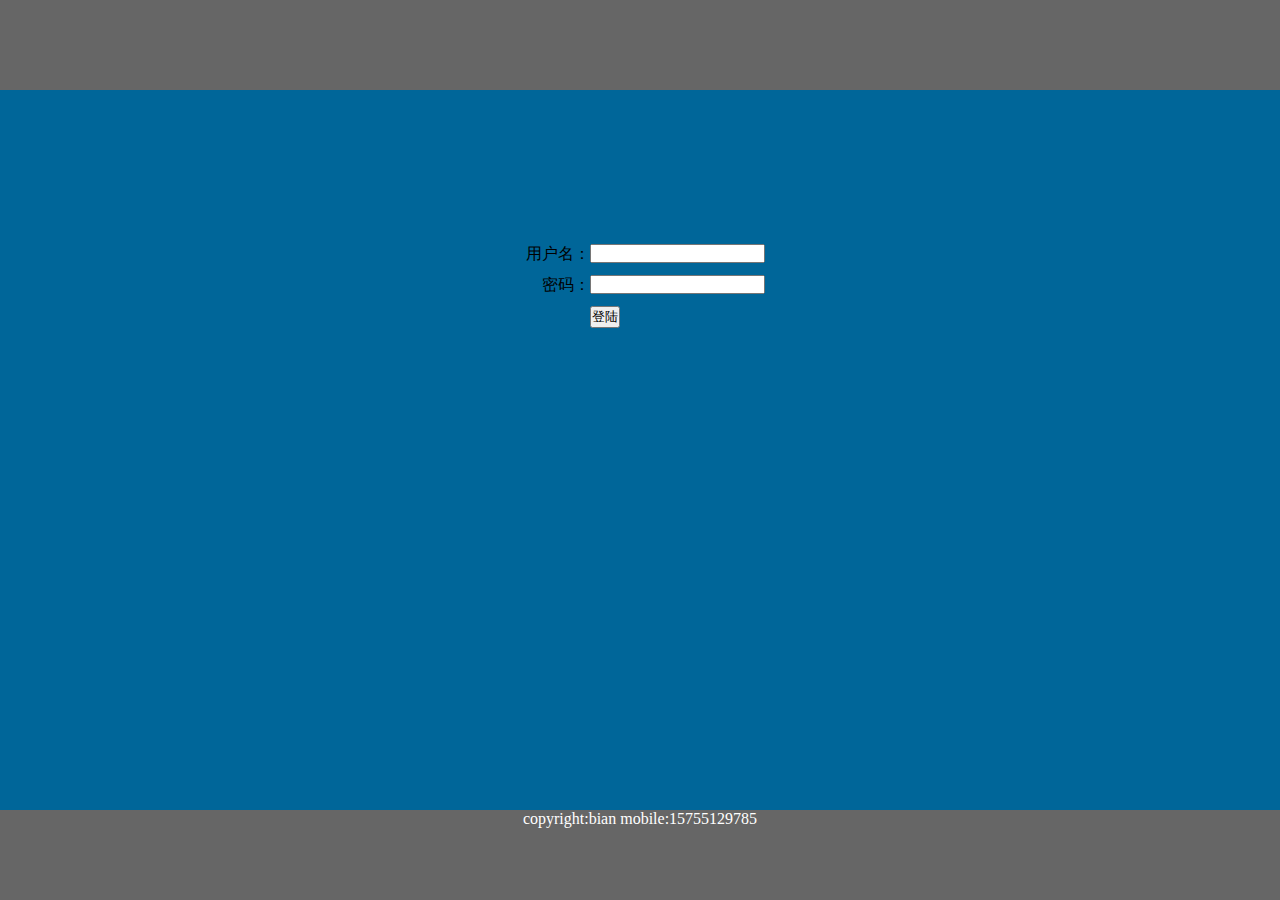
==== bloghtml/login.html @ 63822c3b "message" ====
<html>
<head>
	<meta charset="utf-8">
	<meta http-equiv="X-UA-Compatible" content="IE=9; IE=8; IE=7;IE=6;IE=EDGE">
	<link rel="stylesheet" href="./css/login.css">
</head>
<body>
<div class="header">
	
</div>
<div class="main">
	<div class="hig">
	</div>
<div class="content">
<div class="form">
	<div class="lab"><label>用户名：</label></div>
	<div class="val"><input type="text" /></div>
	<div class="clear"></div></div>
<div class="form">
	<div class="lab"><label>密码：</label></div>
	<div class="val"><input type="password" /></div>
	<div class="clear"></div></div>
<div class="form">
	<button class="button">登陆</button>
</div>
</div>
</div>
<div class="footer">
	<div class="copyright">copyright:bian mobile:15755129785</div>
</div>
</body>
</html>
---- bloghtml/css/login.css ----
html,body{
    	height:100%;
    }
    *{
		padding: 0;
		margin: 0;
	}
	input{
		width: 175px;
	}
	body{
		background: #006699;
	}
	.lab{
		float: left;
		width: 100px;
		text-align: right;
	}
	.val{
		float: left;
		width: 180px;
	}
	.clear{ 
		clear:both;
	} 
	.form{
		margin-top: 10px;
	}
	.main{
		height: 80%;
	}
	.content{
		width: 300px;
		margin: 0 auto;
	}
	.button{
		margin-left: 100px;
	}
	.footer{
		height: 10%;
		background: #666666;
	}
	.header 
	{
		height: 10%;
		background: #666666;
	}
	.hig{
     height: 20%;
	}
	.copyright{
		text-align: center;
		padding-top:0%;
		color:#FFFFFF;
	}
	.headercontent{
        padding-top: 1%;
        font-size: 22px;
        color: #FFFFFF;
        font-weight: bold;
        text-align: left;
        padding-left: 25px;
	}
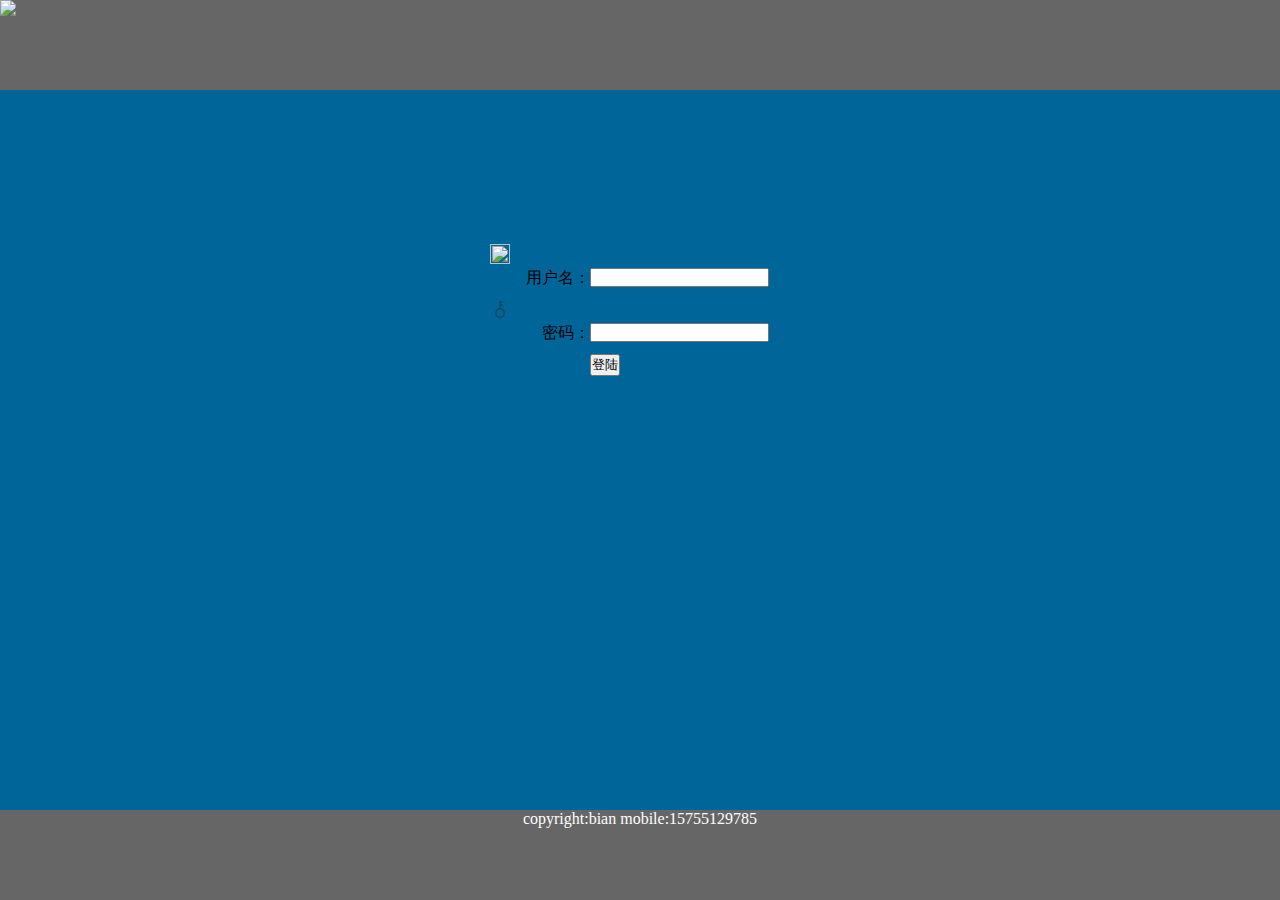
==== commit 464c3f9f: "add frameset" ====
--- a/bloghtml/login.html
+++ b/bloghtml/login.html
@@ -1,4 +1,5 @@
-<html>
+<!DOCTYPE html>
+<html lang="en">
 <head>
 	<meta charset="utf-8">
 	<meta http-equiv="X-UA-Compatible" content="IE=9; IE=8; IE=7;IE=6;IE=EDGE">
@@ -6,18 +7,23 @@
 </head>
 <body>
 <div class="header">
-	
+	<img src="./images/logo.jpg" height="100%">
 </div>
 <div class="main">
 	<div class="hig">
 	</div>
 <div class="content">
 <div class="form">
-	<div class="lab"><label>用户名：</label></div>
+		<div class="icon">
+			<img src="./images/username.png" width="20px" height="20px">
+		</div>
+	    <div class="lab">
+	    	<label>用户名：</label>
+	    </div>
 	<div class="val"><input type="text" /></div>
 	<div class="clear"></div></div>
 <div class="form">
-	<div class="lab"><label>密码：</label></div>
+	<div class="icon"><img src="./images/password.png" width="20px" height="20px"></div><div class="lab"><label>密码：</label></div>
 	<div class="val"><input type="password" /></div>
 	<div class="clear"></div></div>
 <div class="form">
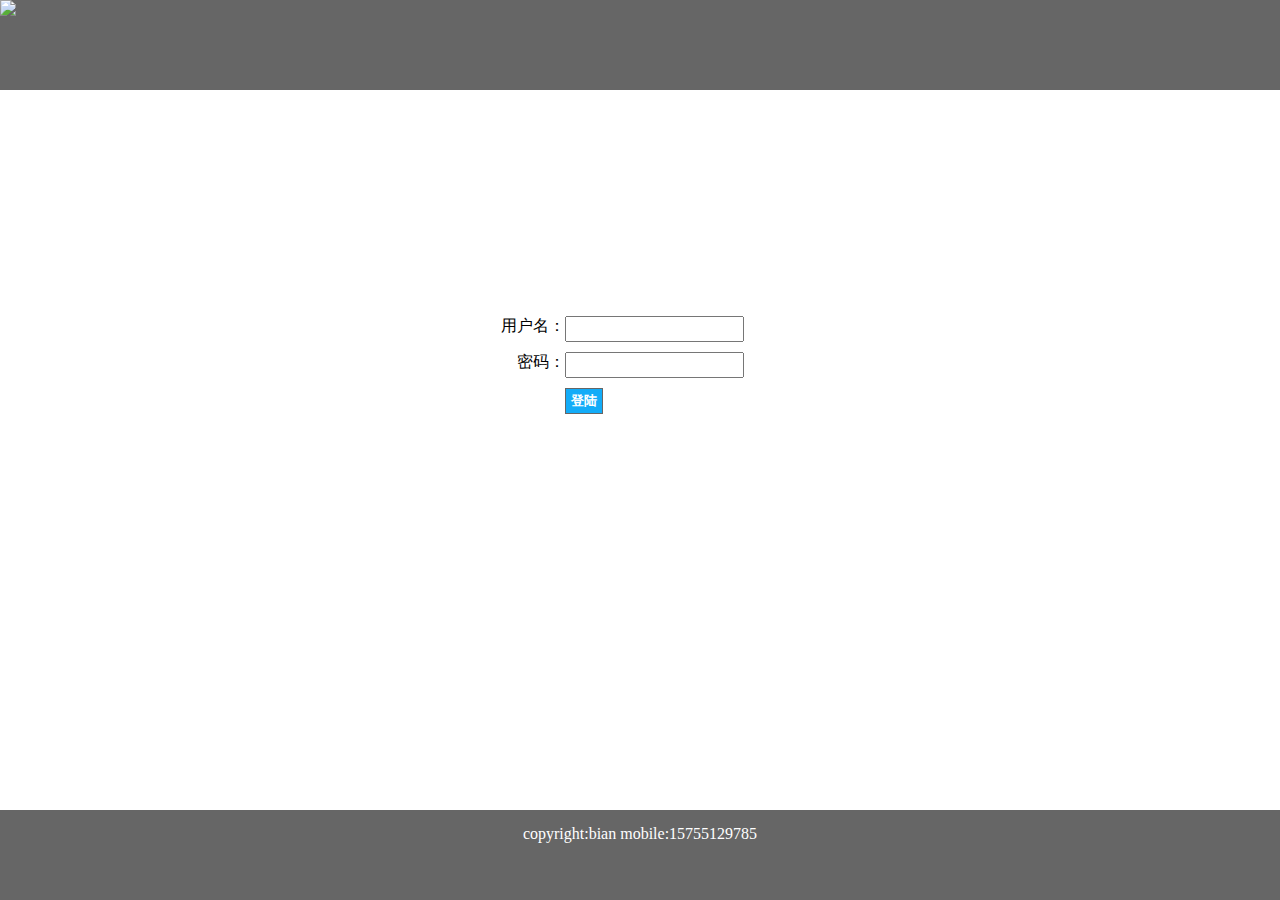
==== commit 7fe7b2b6: "info" ====
--- a/bloghtml/login.html
+++ b/bloghtml/login.html
@@ -14,16 +14,16 @@
 	</div>
 <div class="content">
 <div class="form">
-		<div class="icon">
+		<!-- <div class="icon">
 			<img src="./images/username.png" width="20px" height="20px">
-		</div>
+		</div> -->
 	    <div class="lab">
 	    	<label>用户名：</label>
 	    </div>
 	<div class="val"><input type="text" /></div>
 	<div class="clear"></div></div>
 <div class="form">
-	<div class="icon"><img src="./images/password.png" width="20px" height="20px"></div><div class="lab"><label>密码：</label></div>
+	<!-- <div class="icon"><img src="./images/password.png" width="20px" height="20px"></div> --><div class="lab"><label>密码：</label></div>
 	<div class="val"><input type="password" /></div>
 	<div class="clear"></div></div>
 <div class="form">
--- a/bloghtml/css/login.css
+++ b/bloghtml/css/login.css
@@ -7,13 +7,14 @@
 	}
 	input{
 		width: 175px;
+		height: 22px;
 	}
 	body{
-		background: #006699;
+		
 	}
 	.lab{
 		float: left;
-		width: 100px;
+		width: 75px;
 		text-align: right;
 	}
 	.val{
@@ -28,13 +29,21 @@
 	}
 	.main{
 		height: 80%;
+		background: url(../images/background.jpg) no-repeat;
+		background-size:100% 100%;
 	}
 	.content{
 		width: 300px;
 		margin: 0 auto;
 	}
 	.button{
-		margin-left: 100px;
+		margin-left: 75px;
+		padding: 3px 5px;
+	    background: #13ACF8;  
+	    color: #fff;
+	    border: 1px solid #666666;
+	    font-weight: bold;
+	    font-family: "微软雅黑", "Microsoft Yahei", "黑体", sans-serif;
 	}
 	.footer{
 		height: 10%;
@@ -46,11 +55,11 @@
 		background: #666666;
 	}
 	.hig{
-     height: 20%;
+     height: 30%;
 	}
 	.copyright{
 		text-align: center;
-		padding-top:0%;
+		padding-top:15px;
 		color:#FFFFFF;
 	}
 	.headercontent{
@@ -60,4 +69,8 @@
         font-weight: bold;
         text-align: left;
         padding-left: 25px;
+	}
+	.icon
+	{
+		float: left;
 	}